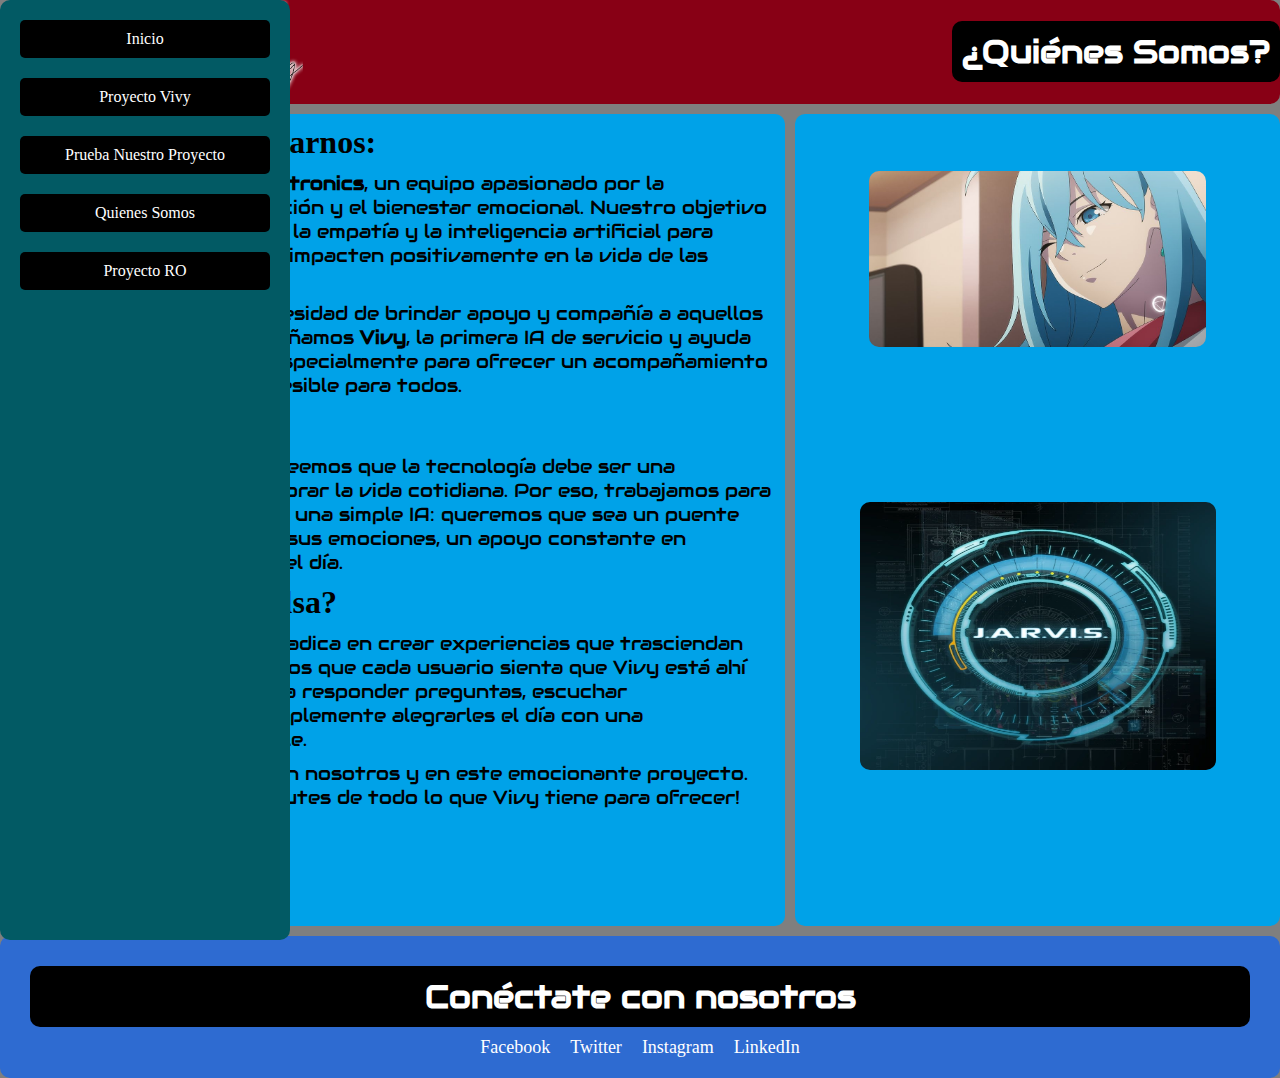
==== infonosotros.html @ a4142bd2 "Versión 0.1.4" ====
<html>
<head>
    <meta charset="UTF-8">
    <meta name="viewport" content="width=device-width, initial-scale=1.0">
    <title>Proyecto Vivy</title>
    <link rel="icon" href="./img/power-_1_.ico" type="image/x-icon">
    <link rel="stylesheet" href="./scss/estilos.css">
    <link rel="preconnect" href="https://fonts.googleapis.com">
    <link rel="preconnect" href="https://fonts.gstatic.com" crossorigin>
    <link href="https://fonts.googleapis.com/css2?family=Audiowide&display=swap" rel="stylesheet">

    <meta name="description" content="Bienvenidos a Proyecto Vivy, una experiencia única con la primera IA de servicio y ayuda psicológica para seres humanos solitarios.">
    <meta name="keywords" content="Proyecto Vivy, inteligencia artificial, ayuda psicológica, JARVIS, tecnología, IA de servicio, humanos solitarios">

    <meta property="og:title" content="Conoce a Vivy: Tu Asistente Virtual y Compañera Emocional">
    <meta property="og:description" content="Vivy está diseñada para ayudarte en tus momentos difíciles, responder tus preguntas y alegrar tu día. ¡Descubre cómo funciona!">
    <meta property="og:image" content="./img/logo1.png">
    <!-- <meta property="og:url" content="https://tusitio.com/proyecto-vivy"> (Cuando esté subido a un servidor pondré el link) --> 

</head>
<body>
    <div class="c1">
        <a href="index.html">Inicio</a>
        <a href="infoproyecto.html">Proyecto Vivy</a>
        <a href="#">Prueba Nuestro Proyecto</a>
        <a href="infonosotros.html">Quienes Somos</a>
        <a href="#">Proyecto RO</a>
    </div>

    <div class="c2">
        <img class="logo" src="./img/logo1.png" alt="Logo del Proyecto">
        <h1 class="titulopagina">¿Quiénes Somos?</h1>
    </div>
    
    <div class="c3">
        <h3>Déjanos Presentarnos:</h3>
        <p>¡Hola! Somos <strong>LanElectronics</strong>, un equipo apasionado por la tecnología, la innovación y el bienestar emocional. Nuestro objetivo principal es combinar la empatía y la inteligencia artificial para crear soluciones que impacten positivamente en la vida de las personas.</p>
        
        <p>Inspirados por la necesidad de brindar apoyo y compañía a aquellos que lo necesitan, diseñamos <strong>Vivy</strong>, la primera IA de servicio y ayuda psicológica, creada especialmente para ofrecer un acompañamiento reconfortante y accesible para todos.</p>
        
        <h3>Nuestra Misión:</h3>
        <p>En LanElectronics creemos que la tecnología debe ser una herramienta para mejorar la vida cotidiana. Por eso, trabajamos para que Vivy sea más que una simple IA: queremos que sea un puente entre las personas y sus emociones, un apoyo constante en cualquier momento del día.</p>
        
        <h3>¿Qué Nos Impulsa?</h3>
        <p>Nuestra motivación radica en crear experiencias que trasciendan las pantallas. Queremos que cada usuario sienta que Vivy está ahí para ellos, ya sea para responder preguntas, escuchar preocupaciones o simplemente alegrarles el día con una conversación amigable.</p>
        
        <p>Gracias por confiar en nosotros y en este emocionante proyecto. ¡Esperamos que disfrutes de todo lo que Vivy tiene para ofrecer!</p>
    </div>
    

    <div class="c4">
        <div class="contenedorimagen">
            <img class="imagenprincipal1 image" src="./img/diva2.jpg" alt="Imagen de Vivy Feliz">
            <p class="texto">Vivy los saluda, diganle Hola =)</p>
        </div>
        
        <div class="contenedorimagen">
            <img class="imagenprincipal2" src="./img/jarvis.webp" alt="Imagen del Logo de JARVIS">
            <p class="texto">Alguna vez soñaron tener su propio JARVIS al gran estilo de Iron Man? Bueno pues... ahora podrán.</p>
        </div>
    </div>

    <div class="c5">
        <h3 class="titulopagina">Conéctate con nosotros</h3>
        <div class="social-icons">
            <a href="https://facebook.com" target="_blank">Facebook</a>
            <a href="https://twitter.com" target="_blank">Twitter</a>
            <a href="https://instagram.com" target="_blank">Instagram</a>
            <a href="https://linkedin.com" target="_blank">LinkedIn</a>
        </div>
    </div>
</body>
</html>
---- scss/estilos.css ----
@charset "UTF-8";
body {
  background-color: rgb(127, 127, 127);
  width: 100%;
  height: 100%;
  margin: 0;
  gap: 10px;
  display: grid;
  grid-template-areas: "nav head head" "nav principal secundario" "footer footer footer";
  grid-template-columns: 0.2fr 3fr 2fr;
  grid-template-rows: 0.5fr 3fr 0.5fr;
}

@media (max-width: 768px) {
  body {
    grid-template-areas: "head" "nav" "principal" "secundario" "footer";
    grid-template-columns: 1fr;
    grid-template-rows: auto;
  }
}
.c5 {
  grid-area: footer;
  background-color: rgb(46, 107, 209);
  padding: 20px;
  text-align: center;
  color: white;
  border-radius: 10px;
}

.social-icons {
  display: flex;
  justify-content: center;
  gap: 20px;
}

.social-icons a {
  color: white;
  text-decoration: none;
  font-size: 18px;
  transition: color 0.3s;
}

.social-icons a:hover {
  color: white;
}

@media (max-width: 768px) {
  .c5 {
    grid-area: footer;
    background-color: rgb(46, 107, 209);
    padding: 10px;
    text-align: center;
  }
}
.c2 {
  grid-area: head;
  background-color: rgb(136, 0, 21);
  display: flex;
  justify-content: space-between;
  border-radius: 10px;
}

.logo {
  width: 20%;
  height: 100%;
}

.titulopagina {
  font-family: "audiowide";
  background-color: black;
  color: white;
  padding: 10px;
  border-radius: 10px;
}

h1 {
  font-family: "audiowide";
}

@media (max-width: 768px) {
  .c2 {
    grid-area: head;
    background-color: rgb(136, 0, 21);
    display: flex;
    flex-direction: column;
    align-items: center;
    padding: 10px;
  }
  .logo {
    width: 40%;
    height: 50%;
  }
  .titulopagina {
    font-size: 1.5rem;
  }
}
.c3 {
  grid-area: principal;
  background-color: rgb(0, 162, 232);
  border-radius: 10px;
}

.imagenprincipal1 {
  width: 100%;
  height: auto;
  border-radius: 10px;
}

p {
  margin: 10px;
  font-family: "audiowide";
  font-size: 120%;
}

h3 {
  margin: 10px;
  font-size: 200%;
}

@media (max-width: 768px) {
  .c3 {
    grid-area: principal;
    background-color: rgb(0, 162, 232);
    padding: 10px;
  }
  p {
    font-size: 1.2rem;
  }
}
.c4 {
  grid-area: secundario;
  background-color: rgb(0, 162, 232);
  display: flex;
  flex-direction: column;
  align-items: center;
  gap: 30px;
  padding: 20px;
  border-radius: 10px;
}

.contenedorimagen {
  display: flex;
  flex-direction: column;
  align-items: center;
  justify-content: center;
  text-align: center;
  overflow: hidden;
}

.imagenprincipal1 {
  width: 100%;
  height: 60%;
  border-radius: 10px;
  transition: transform 0.3s ease;
}

.imagenprincipal2 {
  width: 80%;
  height: 60%;
  border-radius: 10px;
  transition: transform 0.3s ease;
}

.texto {
  opacity: 0;
  transform: translateY(20px);
  transition: all 0.3s ease;
}

.contenedorimagen:hover .imagenprincipal1 {
  transform: translateY(-15px);
}

.contenedorimagen:hover .imagenprincipal2 {
  transform: translateY(-20px);
}

.contenedorimagen:hover .texto {
  opacity: 1;
  transform: translateY(0);
}

@media (max-width: 768px) {
  .c4 {
    grid-area: secundario;
    background-color: rgb(0, 162, 232);
    padding: 10px;
  }
  .contenedorimagen {
    display: flex;
    flex-direction: column;
    align-items: center;
    justify-content: center;
    text-align: center;
    overflow: hidden;
  }
  .imagenprincipal1 {
    width: 100%;
    height: 40%;
    border-radius: 10px;
    transform: none;
    transition: none;
  }
  .imagenprincipal2 {
    width: 50%;
    height: 50%;
    border-radius: 10px;
    transform: none;
    transition: none;
  }
  .texto {
    opacity: 1;
    transform: none;
    transition: none;
  }
  .contenedorimagen:hover .imagenprincipal1,
  .contenedorimagen:hover .imagenprincipal2 {
    transform: none;
  }
  .contenedorimagen:hover .texto {
    opacity: 1;
    transform: none;
  }
}
.c1 {
  grid-area: nav;
  background-color: rgb(2, 90, 100);
  display: flex;
  flex-direction: column;
  align-items: center;
  gap: 20px;
  padding: 20px;
  position: absolute;
  height: 100%;
  width: 250px;
  top: 0;
  left: -250px;
  transition: left 0.3s ease;
  z-index: 10;
  border-radius: 10px;
}

.c1:hover {
  left: 0;
}

.c1 a {
  background-color: black;
  color: white;
  padding: 10px 20px;
  text-align: center;
  text-decoration: none;
  width: 100%;
  border-radius: 5px;
  box-sizing: border-box;
  white-space: nowrap;
  opacity: 0;
  transition: opacity 0.3s ease;
}

.c1:hover a {
  opacity: 1;
}

.c1::after {
  content: "➤";
  position: absolute;
  top: 50%;
  transform: translateY(-50%);
  left: 88%;
  font-size: 2rem;
  color: black;
  transition: opacity 0.3s ease, transform 0.3s ease;
  opacity: 1;
}

.c1:hover::after {
  opacity: 0;
}

@media (max-width: 768px) {
  .c1 {
    position: static;
    flex-direction: row;
    justify-content: center;
    gap: 10px;
    padding: 10px;
    left: 0;
    height: auto;
    width: 100%;
    transition: none;
  }
  .c1 a {
    opacity: 1;
    width: auto;
    padding: 10px 20px;
    text-align: center;
    transition: none;
  }
  .c1::after {
    content: none;
  }
}/*# sourceMappingURL=estilos.css.map */
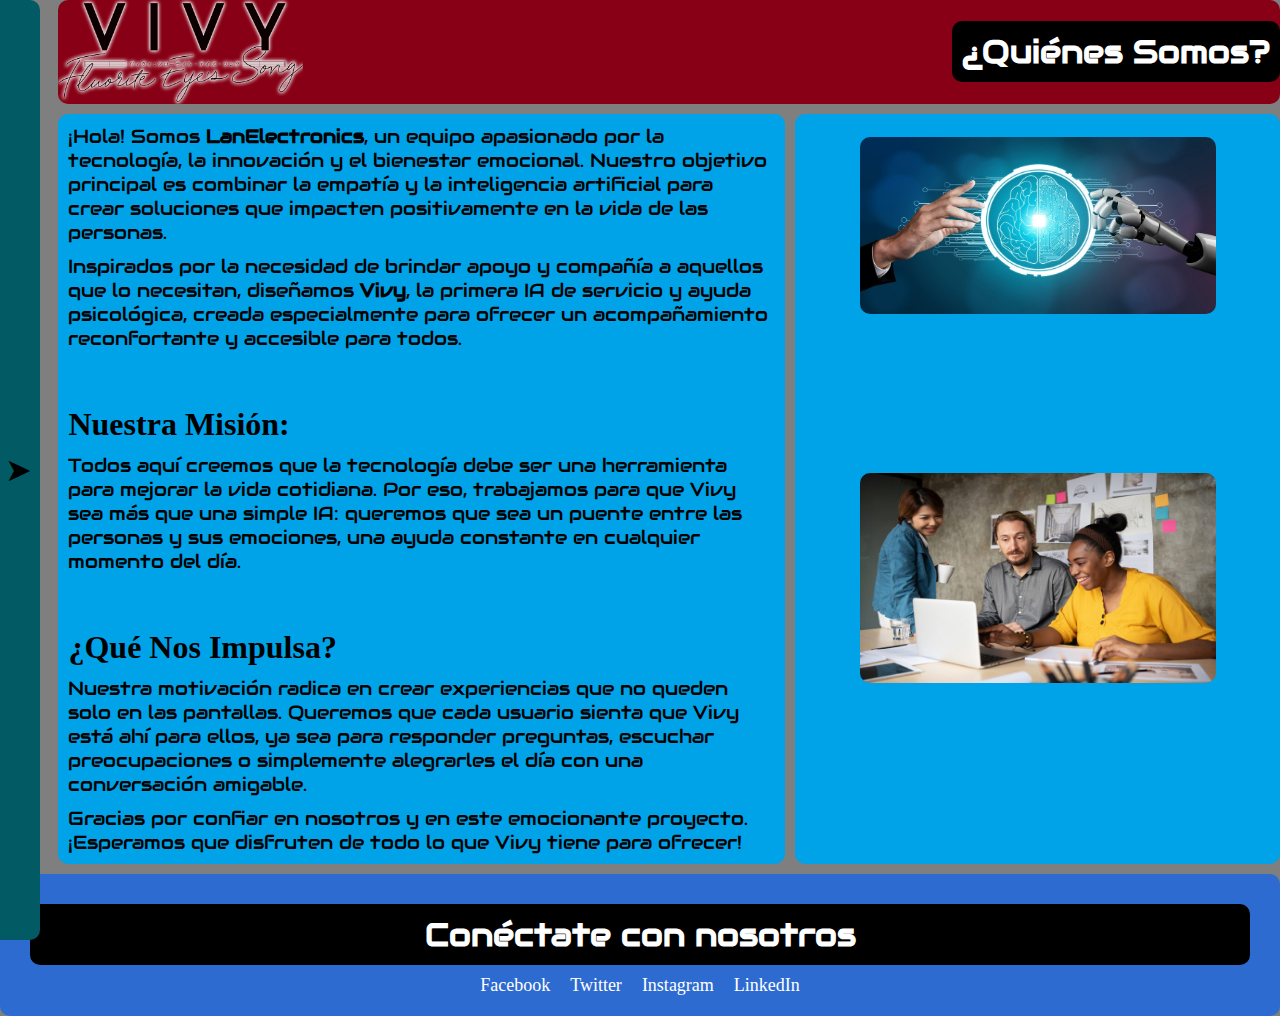
==== commit 1787a848: "Versión 0.1.5" ====
--- a/infonosotros.html
+++ b/infonosotros.html
@@ -4,7 +4,7 @@
     <meta name="viewport" content="width=device-width, initial-scale=1.0">
     <title>Proyecto Vivy</title>
     <link rel="icon" href="./img/power-_1_.ico" type="image/x-icon">
-    <link rel="stylesheet" href="./scss/estilos.css">
+    <link rel="stylesheet" href="./css/styles.css">
     <link rel="preconnect" href="https://fonts.googleapis.com">
     <link rel="preconnect" href="https://fonts.gstatic.com" crossorigin>
     <link href="https://fonts.googleapis.com/css2?family=Audiowide&display=swap" rel="stylesheet">
@@ -19,13 +19,13 @@
 
 </head>
 <body>
-    <div class="c1">
+    <details class="c1">
+        <summary>Menú</summary>
         <a href="index.html">Inicio</a>
         <a href="infoproyecto.html">Proyecto Vivy</a>
         <a href="#">Prueba Nuestro Proyecto</a>
         <a href="infonosotros.html">Quienes Somos</a>
-        <a href="#">Proyecto RO</a>
-    </div>
+    </details>
 
     <div class="c2">
         <img class="logo" src="./img/logo1.png" alt="Logo del Proyecto">
@@ -33,30 +33,31 @@
     </div>
     
     <div class="c3">
-        <h3>Déjanos Presentarnos:</h3>
         <p>¡Hola! Somos <strong>LanElectronics</strong>, un equipo apasionado por la tecnología, la innovación y el bienestar emocional. Nuestro objetivo principal es combinar la empatía y la inteligencia artificial para crear soluciones que impacten positivamente en la vida de las personas.</p>
         
         <p>Inspirados por la necesidad de brindar apoyo y compañía a aquellos que lo necesitan, diseñamos <strong>Vivy</strong>, la primera IA de servicio y ayuda psicológica, creada especialmente para ofrecer un acompañamiento reconfortante y accesible para todos.</p>
+        <br><br>
+        <h3>Nuestra Misión:</h3>
+        <p>Todos aquí creemos que la tecnología debe ser una herramienta para mejorar la vida cotidiana. Por eso, trabajamos para que Vivy sea más que una simple IA: queremos que sea un puente entre las personas y sus emociones, una ayuda constante en cualquier momento del día.</p>
+        <br><br>
+        <h3>¿Qué Nos Impulsa?</h3>
+        <p>Nuestra motivación radica en crear experiencias que no queden solo en las pantallas. Queremos que cada usuario sienta que Vivy está ahí para ellos, ya sea para responder preguntas, escuchar preocupaciones o simplemente alegrarles el día con una conversación amigable.</p>
         
-        <h3>Nuestra Misión:</h3>
-        <p>En LanElectronics creemos que la tecnología debe ser una herramienta para mejorar la vida cotidiana. Por eso, trabajamos para que Vivy sea más que una simple IA: queremos que sea un puente entre las personas y sus emociones, un apoyo constante en cualquier momento del día.</p>
-        
-        <h3>¿Qué Nos Impulsa?</h3>
-        <p>Nuestra motivación radica en crear experiencias que trasciendan las pantallas. Queremos que cada usuario sienta que Vivy está ahí para ellos, ya sea para responder preguntas, escuchar preocupaciones o simplemente alegrarles el día con una conversación amigable.</p>
-        
-        <p>Gracias por confiar en nosotros y en este emocionante proyecto. ¡Esperamos que disfrutes de todo lo que Vivy tiene para ofrecer!</p>
+        <p>Gracias por confiar en nosotros y en este emocionante proyecto. ¡Esperamos que disfruten de todo lo que Vivy tiene para ofrecer!</p>
     </div>
     
 
     <div class="c4">
         <div class="contenedorimagen">
-            <img class="imagenprincipal1 image" src="./img/diva2.jpg" alt="Imagen de Vivy Feliz">
-            <p class="texto">Vivy los saluda, diganle Hola =)</p>
+            <img class="imagenprincipal2" src="./img/iamanos.jpg" alt="Imagen de Vivy Feliz">
+            <p class="texto">"La ficción y la realidad nunca estuvieron tan Unidas hasta Hoy"</p>
+            <p class="texto">Enrique Mendez-Fundador/CEO</p>
         </div>
         
         <div class="contenedorimagen">
-            <img class="imagenprincipal2" src="./img/jarvis.webp" alt="Imagen del Logo de JARVIS">
-            <p class="texto">Alguna vez soñaron tener su propio JARVIS al gran estilo de Iron Man? Bueno pues... ahora podrán.</p>
+            <img class="imagenprincipal2" src="./img/personasequipo.jpg" alt="Imagen del Logo de JARVIS">
+            <p class="texto">"Nuestro equipo está preparado para el futuro que se acerca"</p>
+            <p class="texto">Mikaela Alvarez-CoFundadora</p>
         </div>
     </div>
 
--- a/css/styles.css
+++ b/css/styles.css
@@ -0,0 +1,308 @@
+@charset "UTF-8";
+body {
+  background-color: rgb(127, 127, 127);
+  width: 100%;
+  height: 100%;
+  margin: 0;
+  gap: 10px;
+  display: grid;
+  grid-template-areas: "nav head head" "nav principal secundario" "footer footer footer";
+  grid-template-columns: 0.2fr 3fr 2fr;
+  grid-template-rows: 0.5fr 3fr 0.5fr;
+}
+
+@media (max-width: 768px) {
+  body {
+    grid-template-areas: "head" "nav" "principal" "secundario" "footer";
+    grid-template-columns: 1fr;
+    grid-template-rows: auto;
+  }
+}
+.c5 {
+  grid-area: footer;
+  background-color: rgb(46, 107, 209);
+  padding: 20px;
+  text-align: center;
+  color: white;
+  border-radius: 10px;
+}
+
+.social-icons {
+  display: flex;
+  justify-content: center;
+  gap: 20px;
+}
+
+.social-icons a {
+  color: white;
+  text-decoration: none;
+  font-size: 18px;
+  transition: color 0.3s;
+}
+
+.social-icons a:hover {
+  color: white;
+}
+
+@media (max-width: 768px) {
+  .c5 {
+    grid-area: footer;
+    background-color: rgb(46, 107, 209);
+    padding: 10px;
+    text-align: center;
+  }
+}
+.c2 {
+  grid-area: head;
+  background-color: rgb(136, 0, 21);
+  display: flex;
+  justify-content: space-between;
+  border-radius: 10px;
+}
+
+.logo {
+  width: 20%;
+  height: 100%;
+}
+
+.titulopagina {
+  font-family: "audiowide";
+  background-color: black;
+  color: white;
+  padding: 10px;
+  border-radius: 10px;
+}
+
+h1 {
+  font-family: "audiowide";
+}
+
+@media (max-width: 768px) {
+  .c2 {
+    grid-area: head;
+    background-color: rgb(136, 0, 21);
+    display: flex;
+    flex-direction: column;
+    align-items: center;
+    padding: 10px;
+  }
+  .logo {
+    width: 40%;
+    height: 50%;
+  }
+  .titulopagina {
+    font-size: 1.5rem;
+  }
+}
+.c3 {
+  grid-area: principal;
+  background-color: rgb(0, 162, 232);
+  border-radius: 10px;
+}
+
+.imagenprincipal1 {
+  width: 100%;
+  height: auto;
+  border-radius: 10px;
+}
+
+p {
+  margin: 10px;
+  font-family: "audiowide";
+  font-size: 120%;
+}
+
+h3 {
+  margin: 10px;
+  font-size: 200%;
+}
+
+@media (max-width: 768px) {
+  .c3 {
+    grid-area: principal;
+    background-color: rgb(0, 162, 232);
+    padding: 10px;
+  }
+  p {
+    font-size: 1.2rem;
+  }
+}
+.c4 {
+  grid-area: secundario;
+  background-color: rgb(0, 162, 232);
+  display: flex;
+  flex-direction: column;
+  align-items: center;
+  gap: 30px;
+  padding: 20px;
+  border-radius: 10px;
+}
+
+.contenedorimagen {
+  display: flex;
+  flex-direction: column;
+  align-items: center;
+  justify-content: center;
+  text-align: center;
+  overflow: hidden;
+}
+
+.imagenprincipal1 {
+  width: 100%;
+  height: 60%;
+  border-radius: 10px;
+  transition: transform 0.3s ease;
+}
+
+.imagenprincipal2 {
+  width: 80%;
+  height: 60%;
+  border-radius: 10px;
+  transition: transform 0.3s ease;
+}
+
+.texto {
+  opacity: 0;
+  transform: translateY(20px);
+  transition: all 0.3s ease;
+}
+
+.contenedorimagen:hover .imagenprincipal1 {
+  transform: translateY(-15px);
+}
+
+.contenedorimagen:hover .imagenprincipal2 {
+  transform: translateY(-20px);
+}
+
+.contenedorimagen:hover .texto {
+  opacity: 1;
+  transform: translateY(0);
+}
+
+@media (max-width: 768px) {
+  .c4 {
+    grid-area: secundario;
+    background-color: rgb(0, 162, 232);
+    padding: 10px;
+  }
+  .contenedorimagen {
+    display: flex;
+    flex-direction: column;
+    align-items: center;
+    justify-content: center;
+    text-align: center;
+    overflow: hidden;
+  }
+  .imagenprincipal1 {
+    width: 100%;
+    height: 40%;
+    border-radius: 10px;
+    transform: none;
+    transition: none;
+  }
+  .imagenprincipal2 {
+    width: 50%;
+    height: 50%;
+    border-radius: 10px;
+    transform: none;
+    transition: none;
+  }
+  .texto {
+    opacity: 1;
+    transform: none;
+    transition: none;
+  }
+  .contenedorimagen:hover .imagenprincipal1,
+  .contenedorimagen:hover .imagenprincipal2 {
+    transform: none;
+  }
+  .contenedorimagen:hover .texto {
+    opacity: 1;
+    transform: none;
+  }
+}
+.c1 {
+  grid-area: nav;
+  background-color: rgb(2, 90, 100);
+  display: flex;
+  flex-direction: column;
+  align-items: center;
+  gap: 20px;
+  padding: 20px;
+  position: absolute;
+  height: 100%;
+  width: 250px;
+  top: 0;
+  left: -250px;
+  transition: left 0.3s ease;
+  z-index: 10;
+  border-radius: 10px;
+}
+
+.c1:hover {
+  left: 0;
+}
+
+.c1 a {
+  background-color: black;
+  color: white;
+  padding: 10px 20px;
+  text-align: center;
+  text-decoration: none;
+  width: 100%;
+  border-radius: 5px;
+  box-sizing: border-box;
+  white-space: nowrap;
+  opacity: 1;
+  transition: opacity 0.3s ease;
+  margin: 10px 0;
+}
+
+.c1::after {
+  content: "➤";
+  position: absolute;
+  top: 50%;
+  transform: translateY(-50%);
+  left: 88%;
+  font-size: 2rem;
+  color: black;
+  transition: opacity 0.3s ease, transform 0.3s ease;
+  opacity: 1;
+}
+
+.c1:hover::after {
+  opacity: 0;
+}
+
+@media (max-width: 768px) {
+  .c1 {
+    position: static;
+    flex-direction: column;
+    justify-content: center;
+    gap: 10px;
+    padding: 10px;
+    left: 0;
+    height: auto;
+    width: 100%;
+    transition: none;
+    background-color: rgb(2, 90, 100);
+    border-radius: 5px;
+  }
+  .c1 a {
+    opacity: 1;
+    width: auto;
+    padding: 10px 20px;
+    text-align: center;
+    transition: none;
+    display: block;
+    background-color: black;
+    color: white;
+    text-decoration: none;
+    border-radius: 5px;
+    margin: 10px 0;
+  }
+  .c1::after {
+    content: none;
+  }
+}/*# sourceMappingURL=estilos.css.map */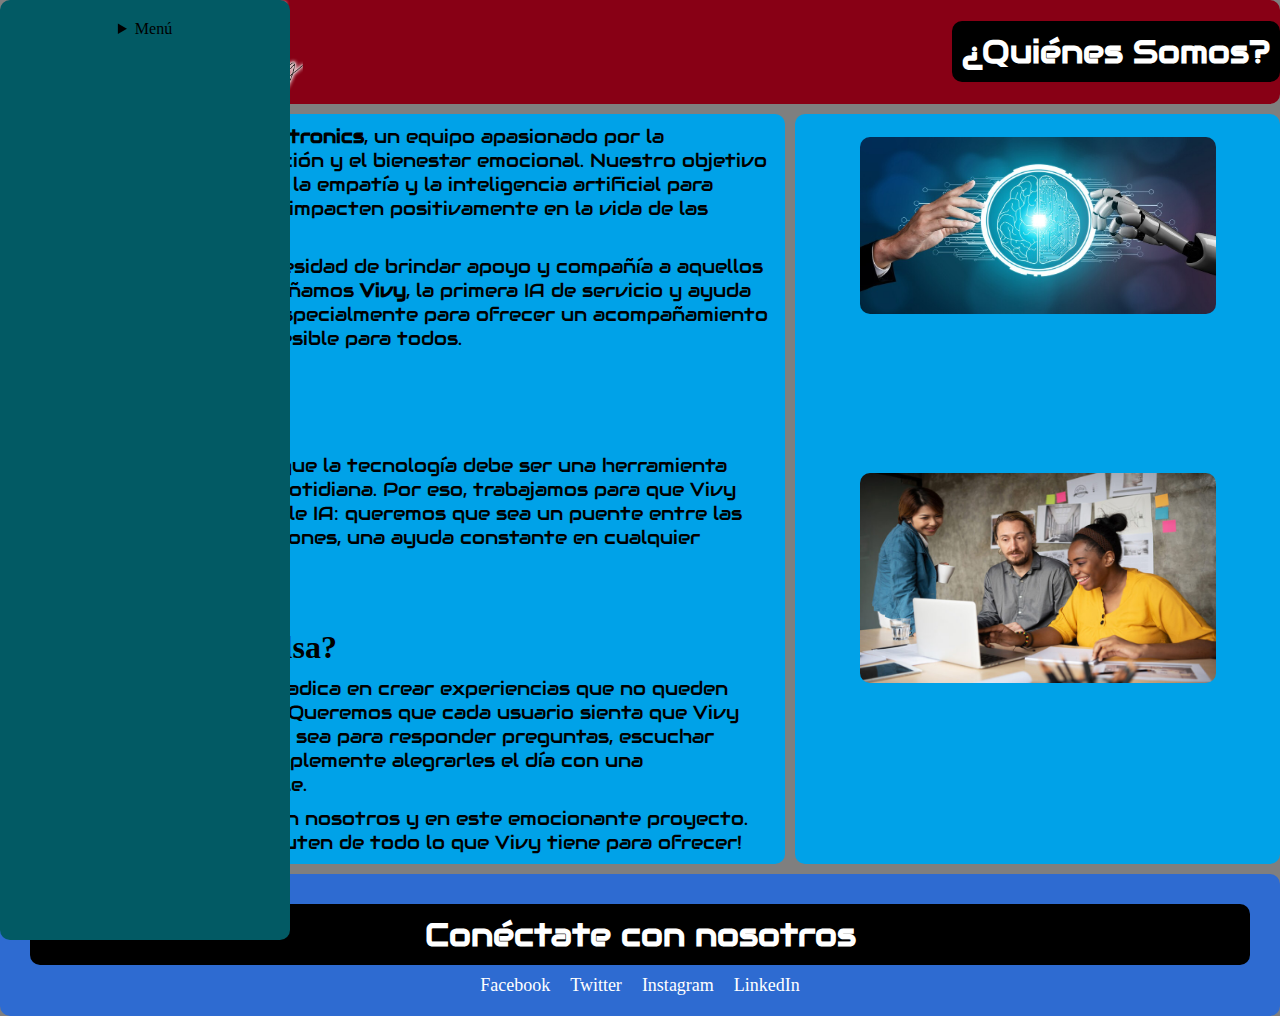
==== commit 0038c2b6: "versión 0.2" ====
--- a/infonosotros.html
+++ b/infonosotros.html
@@ -15,7 +15,7 @@
     <meta property="og:title" content="Conoce a Vivy: Tu Asistente Virtual y Compañera Emocional">
     <meta property="og:description" content="Vivy está diseñada para ayudarte en tus momentos difíciles, responder tus preguntas y alegrar tu día. ¡Descubre cómo funciona!">
     <meta property="og:image" content="./img/logo1.png">
-    <!-- <meta property="og:url" content="https://tusitio.com/proyecto-vivy"> (Cuando esté subido a un servidor pondré el link) --> 
+    <meta property="og:url" content="https://proyectovivy.netlify.app">
 
 </head>
 <body>
